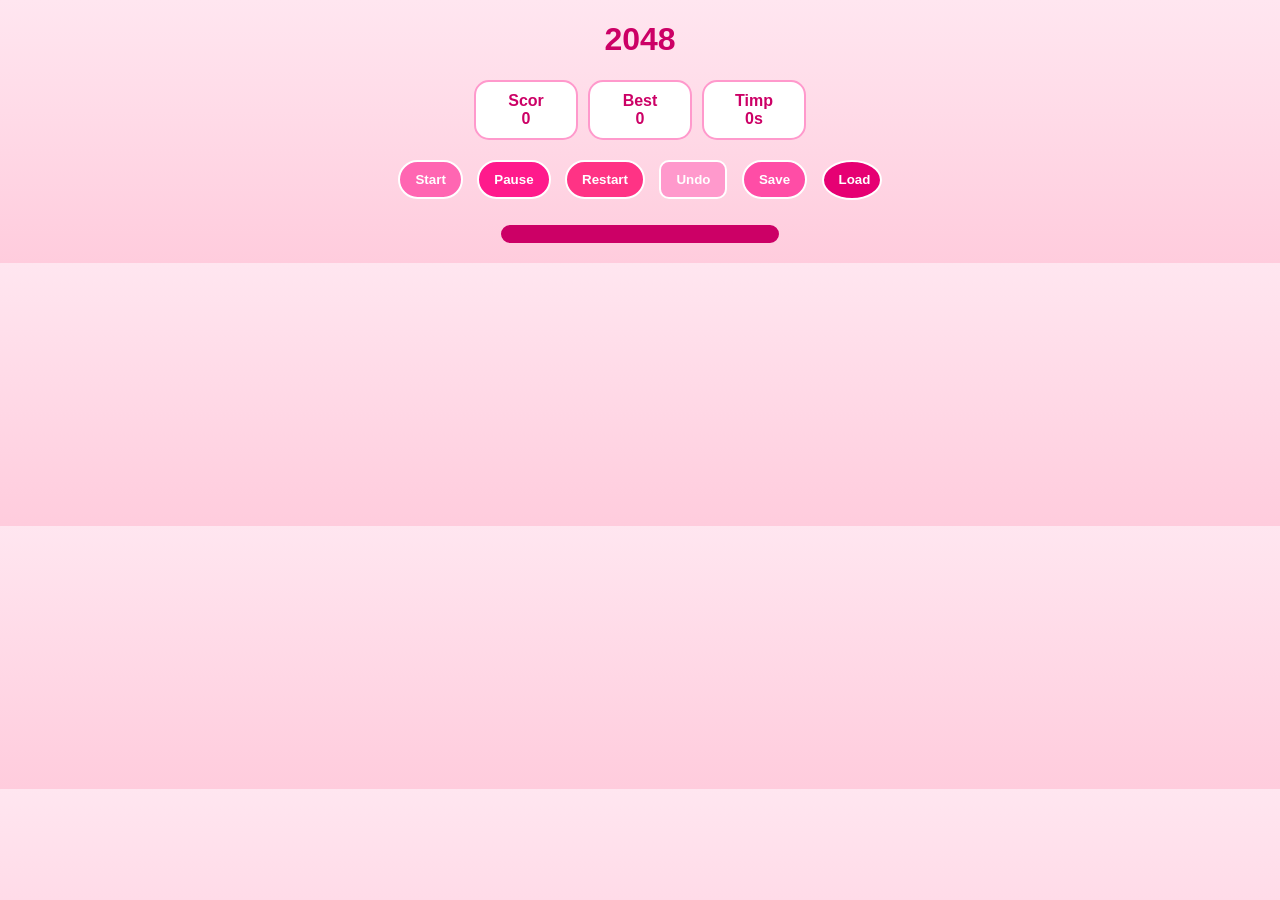
==== index.html @ 84421f4c "Rename 2048.html to index.html" ====
<!DOCTYPE html>
<html lang="ro">
<head>
    <meta charset="UTF-8">
    <title>2048</title>
    <link rel="stylesheet" href="2048.css">
</head>
<body>

<h1>2048</h1>

<div class="info">
    <div class="box">Scor<br><span id="score">0</span></div>
    <div class="box">Best<br><span id="best">0</span></div>
    <div class="box">Timp<br><span id="timer">0</span>s</div>
</div>

<div class="buttons">
    <button class="start" onclick="startGame()">Start</button>
    <button class="pause" onclick="pauseGame()" id="pauseBtn">Pause</button>
    <button class="restart" onclick="restartGame()">Restart</button>
    <button class="undo" onclick="undo()">Undo</button>
    <button class="save" onclick="saveGame()">Save</button>
    <button class="load" onclick="loadGame()">Load</button>
</div>

<div id="grid"></div>

<div id="pauseOverlay">PAUZĂ</div>

<script src="2048.js"></script>
</body>
</html>
---- 2048.css ----
body {
    font-family: Arial;
    text-align: center;
    background: linear-gradient(to bottom, #ffe6f0, #ffccdd);
}

/* titlu */
h1 {
    color: #cc0066;
}

/* info */
.info {
    display: flex;
    justify-content: center;
    gap: 10px;
}

.box {
    background: white;
    padding: 10px;
    border-radius: 15px;
    width: 80px;
    font-weight: bold;
    color: #cc0066;

    /* margine */
    border: 2px solid #ff99cc;
}

/* butoane */
.buttons {
    margin-top: 15px;
}

button {
    margin: 5px;
    padding: 10px 15px;
    border: 2px solid white; /* margine */
    cursor: pointer;
    color: white;
    font-weight: bold;
}

/* forme diferite */
.start { background: #ff66b2; border-radius: 20px; }
.restart { background: #ff3385; border-radius: 50px; }
.undo { background: #ff99cc; border-radius: 10px; }
.save { background: #ff4da6; border-radius: 30px; }
.load { background: #e60073; border-radius: 50%; width: 60px; height: 40px; }

/* grid */
#grid {
    width: 260px;
    margin: 20px auto;
    display: grid;
    grid-template-columns: repeat(4, 60px);
    gap: 5px;

    background: #cc0066; /* 👈 aceeași culoare ca bordura */
    padding: 5px;

    border: 4px solid #cc0066;
    border-radius: 10px;
}

/* celule */
.cell {
    width: 60px;
    height: 60px;
    display: flex;
    justify-content: center;
    align-items: center;
    font-weight: bold;
    border-radius: 10px;

    /* margine la fiecare pătrat */
    border: 2px solid white;
}

.pause {
    background: #ff1a8c;
    border-radius: 25px;
}

/* culori */
.x2 { background: #ffe6f2; }
.x4 { background: #ffccdd; }
.x8 { background: #ffb3d9; }
.x16 { background: #ff99cc; }
.x32 { background: #ff80bf; }
.x64 { background: #ff66b2; }
.x128 { background: #ff4da6; color: white; }
.x256 { background: #ff3385; color: white; }
.x512 { background: #e60073; color: white; }
.x1024 { background: #cc005f; color: white; }
.x2048 { background: #99004d; color: white; }

/* bombă */
.bomb {
    background: black;
    color: white;
}

#pauseOverlay {
    position: fixed;
    top: 0;
    left: 0;
    width: 100%;
    height: 100%;

    background: rgba(0,0,0,0.5);
    color: white;
    font-size: 50px;
    font-weight: bold;

    display: none;
    justify-content: center;
    align-items: center;

    pointer-events: none;
}
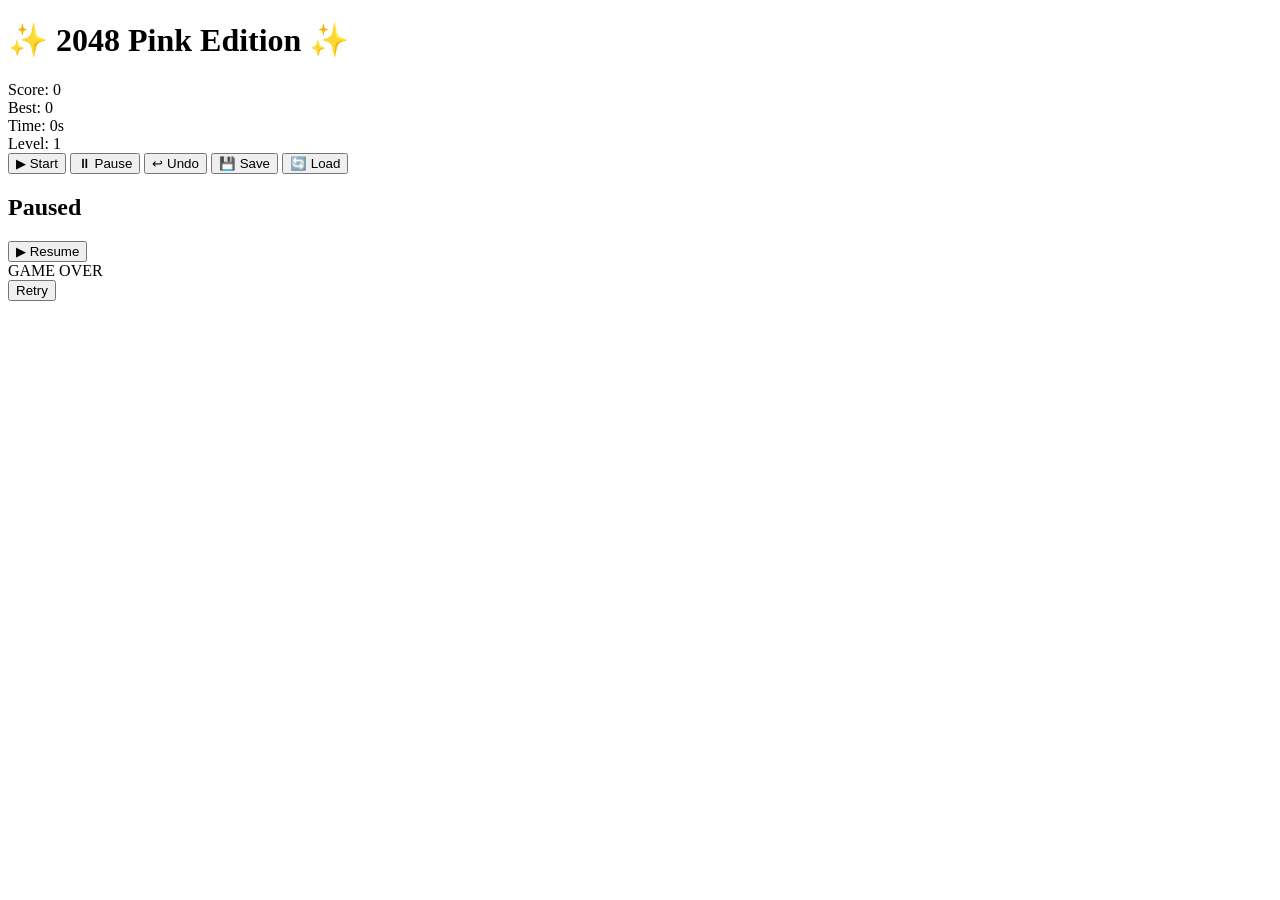
==== commit 2a069b6d: "Update index.html" ====
--- a/index.html
+++ b/index.html
@@ -1,33 +1,51 @@
 <!DOCTYPE html>
 <html lang="ro">
 <head>
-    <meta charset="UTF-8">
-    <title>2048</title>
-    <link rel="stylesheet" href="2048.css">
+<meta charset="UTF-8">
+<meta name="viewport" content="width=device-width, initial-scale=1.0">
+<title>✨ 2048 Pink Edition ✨</title>
+
+<link rel="stylesheet" href="style.css">
+<link href="https://fonts.googleapis.com/css2?family=Poppins:wght@500;700&family=Pacifico&display=swap" rel="stylesheet">
 </head>
+
 <body>
 
-<h1>2048</h1>
+<h1 class="title">✨ 2048 Pink Edition ✨</h1>
 
-<div class="info">
-    <div class="box">Scor<br><span id="score">0</span></div>
-    <div class="box">Best<br><span id="best">0</span></div>
-    <div class="box">Timp<br><span id="timer">0</span>s</div>
+<div class="top-bar">
+  <div>Score: <span id="score">0</span></div>
+  <div>Best: <span id="best">0</span></div>
+  <div>Time: <span id="timer">0</span>s</div>
+  <div>Level: <span id="level">1</span></div>
 </div>
 
-<div class="buttons">
-    <button class="start" onclick="startGame()">Start</button>
-    <button class="pause" onclick="pauseGame()" id="pauseBtn">Pause</button>
-    <button class="restart" onclick="restartGame()">Restart</button>
-    <button class="undo" onclick="undo()">Undo</button>
-    <button class="save" onclick="saveGame()">Save</button>
-    <button class="load" onclick="loadGame()">Load</button>
+<div id="controls">
+<button onclick="startGame()">▶ Start</button>
+<button onclick="pauseGame()">⏸ Pause</button>
+<button onclick="undoMove()">↩ Undo</button>
+<button onclick="saveGame()">💾 Save</button>
+<button onclick="loadGame()">🔄 Load</button>
 </div>
 
-<div id="grid"></div>
+<div id="game-wrapper">
+  <div class="grid" id="grid"></div>
+</div>
 
-<div id="pauseOverlay">PAUZĂ</div>
+<div class="overlay" id="pauseScreen" onclick="pauseGame()">
+  <div class="pause-box" onclick="event.stopPropagation()">
+    <h2>Paused</h2>
+    <button onclick="pauseGame()">▶ Resume</button>
+  </div>
+</div>
 
-<script src="2048.js"></script>
+<div class="overlay" id="gameOverScreen">
+  <div class="gameover-box">
+    <div class="gameover-title">GAME OVER</div>
+    <button onclick="startGame()">Retry</button>
+  </div>
+</div>
+
+<script src="script.js"></script>
 </body>
 </html>
